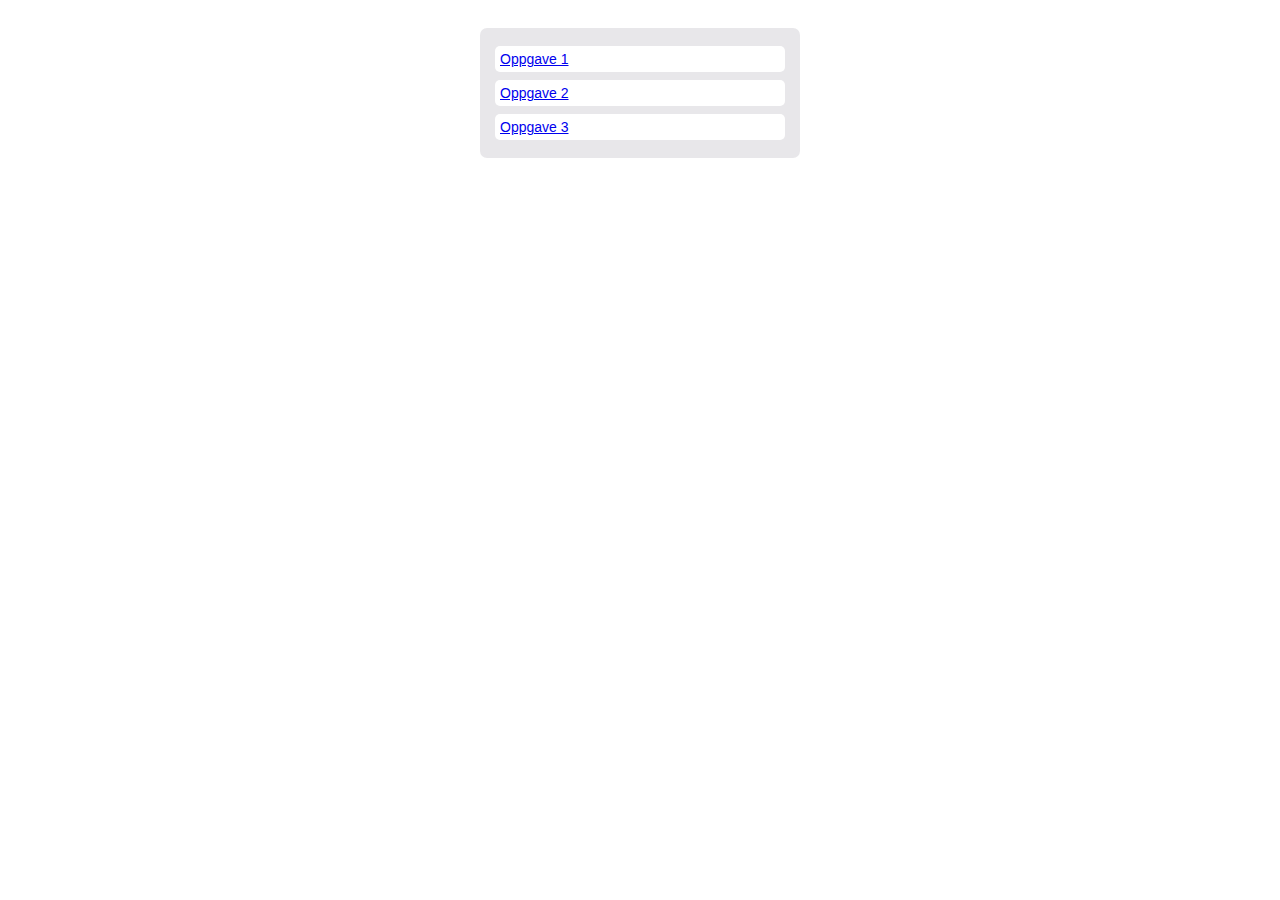
==== index.html @ d156b357 "Deleting redundant" ====
<!DOCTYPE html>
<html>
    <head>
        <title>Ka Thas</title>
        <link rel="icon" href="icon.png" />
        <style>
            body {
                font-family: "Gill Sans", "Gill Sans MT", "Trebuchet MS",
                    sans-serif;
                padding: 20px;
                background-color: rgb(255, 255, 255);
                color: black;
                overflow: auto;
                display: flex;
                justify-content: center;
            }
            section {
                background-color: rgba(25, 20, 50, 0.1);
                padding: 10px;
                width: fit-content;
                height: fit-content;
                border-radius: 7px;
            }
            a {
                background-color: rgb(255, 255, 255);
                font-family: "Gill Sans", "Gill Sans MT", Calibri,
                    "Trebuchet MS", sans-serif;
                font-size: 14px;
                width: 280px;
                resize: vertical;
                padding: 5px;
                margin: 5px;
                border: none;
                border-radius: 5px;
                display: block;
            }
            a:hover {
                box-shadow: 0px 0px 5px gray;
            }
            ul {
                list-style-type: none;
                padding: 0px;
                margin: 0px;
            }
            li {
                margin: 8px 0px;
            }
        </style>
        <meta name="viewport" content="width=device-width, initial-scale=1.0" />
        <meta charset="UTF-8" />
    </head>
    <body>
        <main>
            <section>
                <ul>
                    <li><a href="oppgave1.html"> Oppgave 1</a></li>
                    <li><a href="oppgave2.html"> Oppgave 2</a></li>
                    <li><a href="oppgave3.html"> Oppgave 3</a></li>
                </ul>
            </section>
        </main>
    </body>
</html>
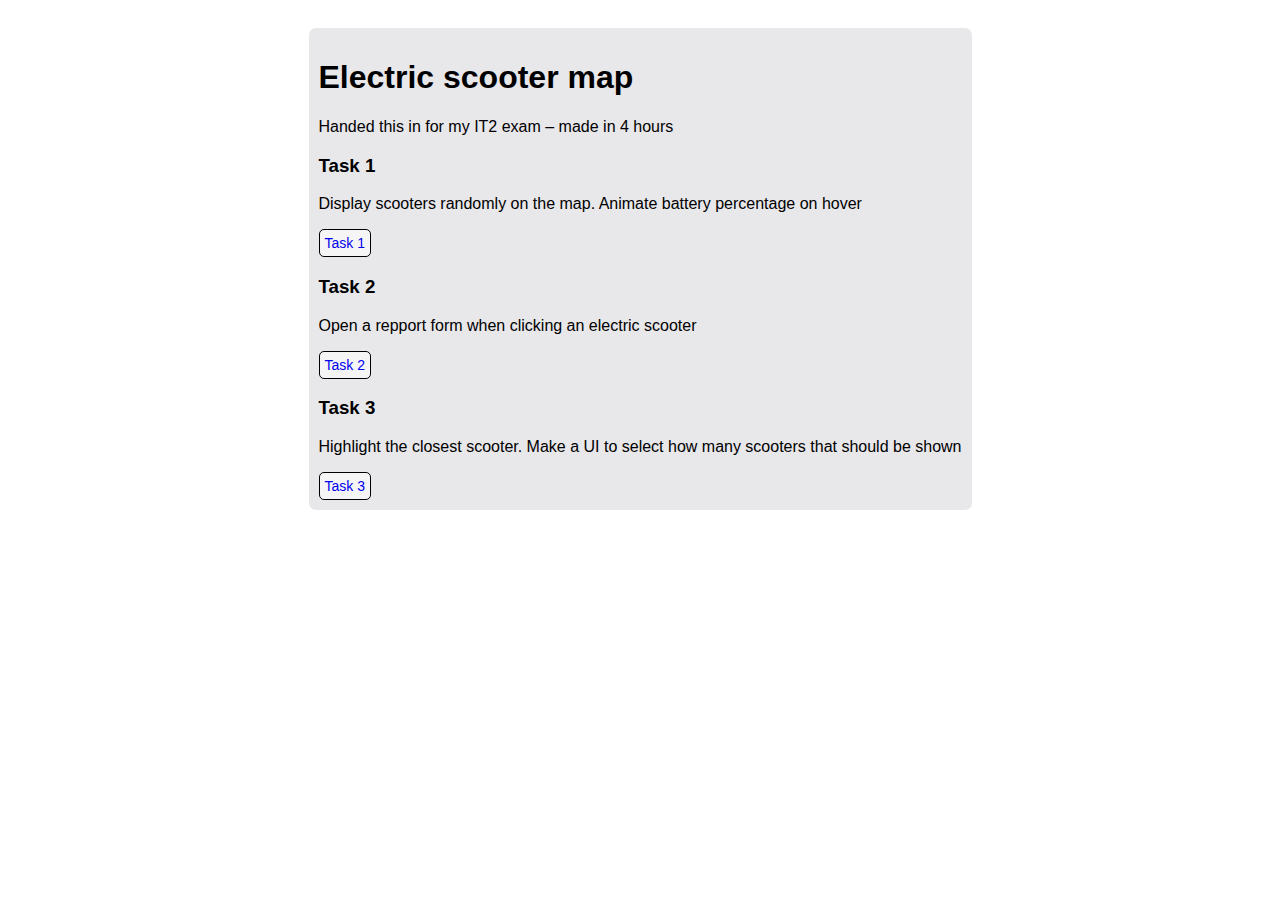
==== commit a5bd73c7: "More descriptive landing page" ====
--- a/index.html
+++ b/index.html
@@ -5,8 +5,7 @@
         <link rel="icon" href="icon.png" />
         <style>
             body {
-                font-family: "Gill Sans", "Gill Sans MT", "Trebuchet MS",
-                    sans-serif;
+                font-family: Arial, Helvetica, sans-serif;
                 padding: 20px;
                 background-color: rgb(255, 255, 255);
                 color: black;
@@ -22,28 +21,19 @@
                 border-radius: 7px;
             }
             a {
-                background-color: rgb(255, 255, 255);
-                font-family: "Gill Sans", "Gill Sans MT", Calibri,
-                    "Trebuchet MS", sans-serif;
+                background-color: rgb(245, 245, 245);
                 font-size: 14px;
-                width: 280px;
+                text-decoration: none;
+                width: fit-content;
                 resize: vertical;
                 padding: 5px;
-                margin: 5px;
-                border: none;
+                border: 0.8px solid black;
                 border-radius: 5px;
                 display: block;
             }
             a:hover {
-                box-shadow: 0px 0px 5px gray;
-            }
-            ul {
-                list-style-type: none;
-                padding: 0px;
-                margin: 0px;
-            }
-            li {
-                margin: 8px 0px;
+                box-shadow: 0px 1px 3px rgb(160, 160, 160);
+                background-color: rgb(255, 255, 255);
             }
         </style>
         <meta name="viewport" content="width=device-width, initial-scale=1.0" />
@@ -52,11 +42,24 @@
     <body>
         <main>
             <section>
-                <ul>
-                    <li><a href="oppgave1.html"> Oppgave 1</a></li>
-                    <li><a href="oppgave2.html"> Oppgave 2</a></li>
-                    <li><a href="oppgave3.html"> Oppgave 3</a></li>
-                </ul>
+                <h1>Electric scooter map</h1>
+                <p>Handed this in for my IT2 exam – made in 4 hours</p>
+
+                <h3>Task 1</h3>
+                <p>
+                    Display scooters randomly on the map. Animate battery
+                    percentage on hover
+                </p>
+                <a href="oppgave1.html"> Task 1</a>
+                <h3>Task 2</h3>
+                <p>Open a repport form when clicking an electric scooter</p>
+                <a href="oppgave2.html"> Task 2</a>
+                <h3>Task 3</h3>
+                <p>
+                    Highlight the closest scooter. Make a UI to select how many
+                    scooters that should be shown
+                </p>
+                <a href="oppgave3.html"> Task 3</a>
             </section>
         </main>
     </body>
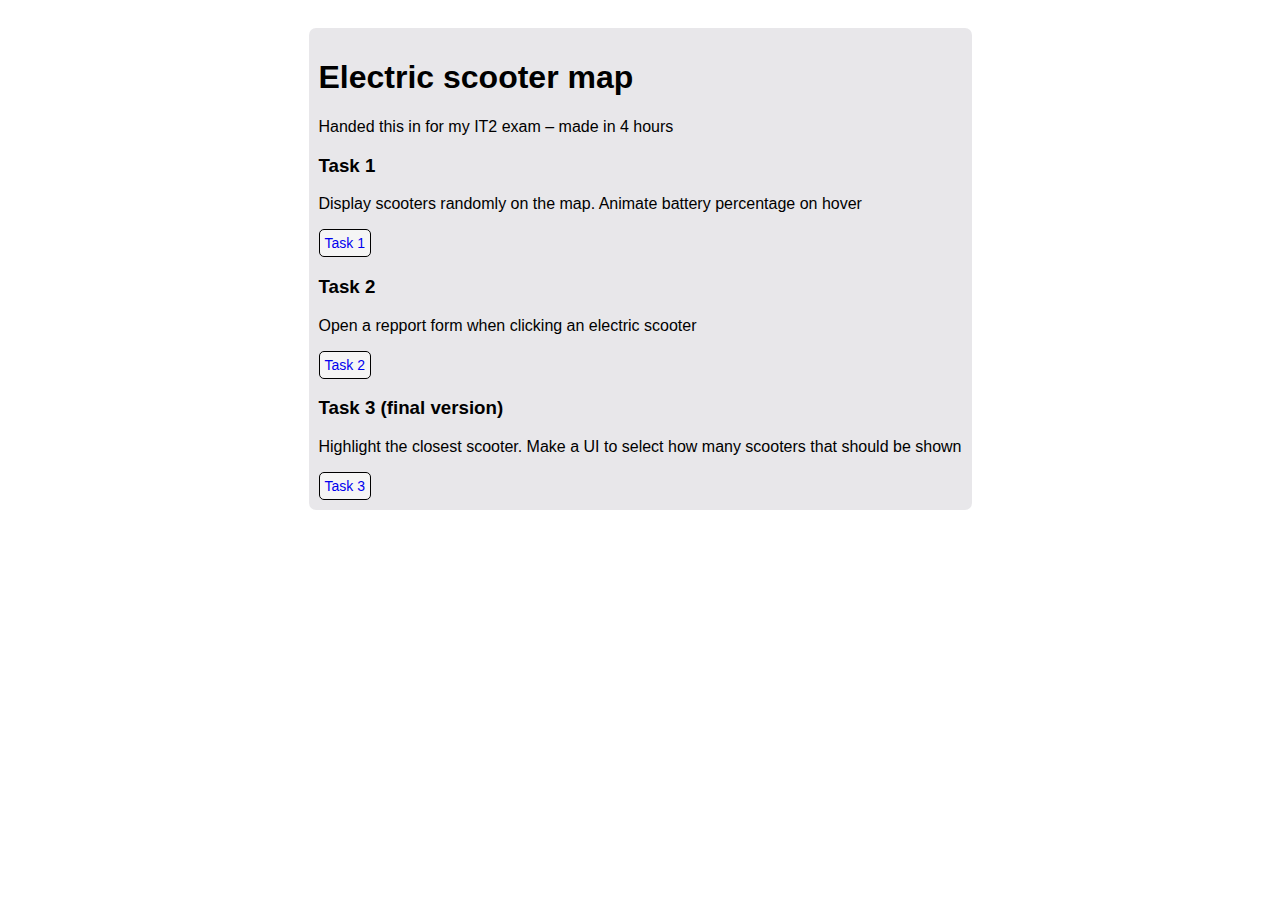
==== commit 6c94b985: "small fix" ====
--- a/index.html
+++ b/index.html
@@ -54,7 +54,7 @@
                 <h3>Task 2</h3>
                 <p>Open a repport form when clicking an electric scooter</p>
                 <a href="oppgave2.html"> Task 2</a>
-                <h3>Task 3</h3>
+                <h3>Task 3 (final version)</h3>
                 <p>
                     Highlight the closest scooter. Make a UI to select how many
                     scooters that should be shown
